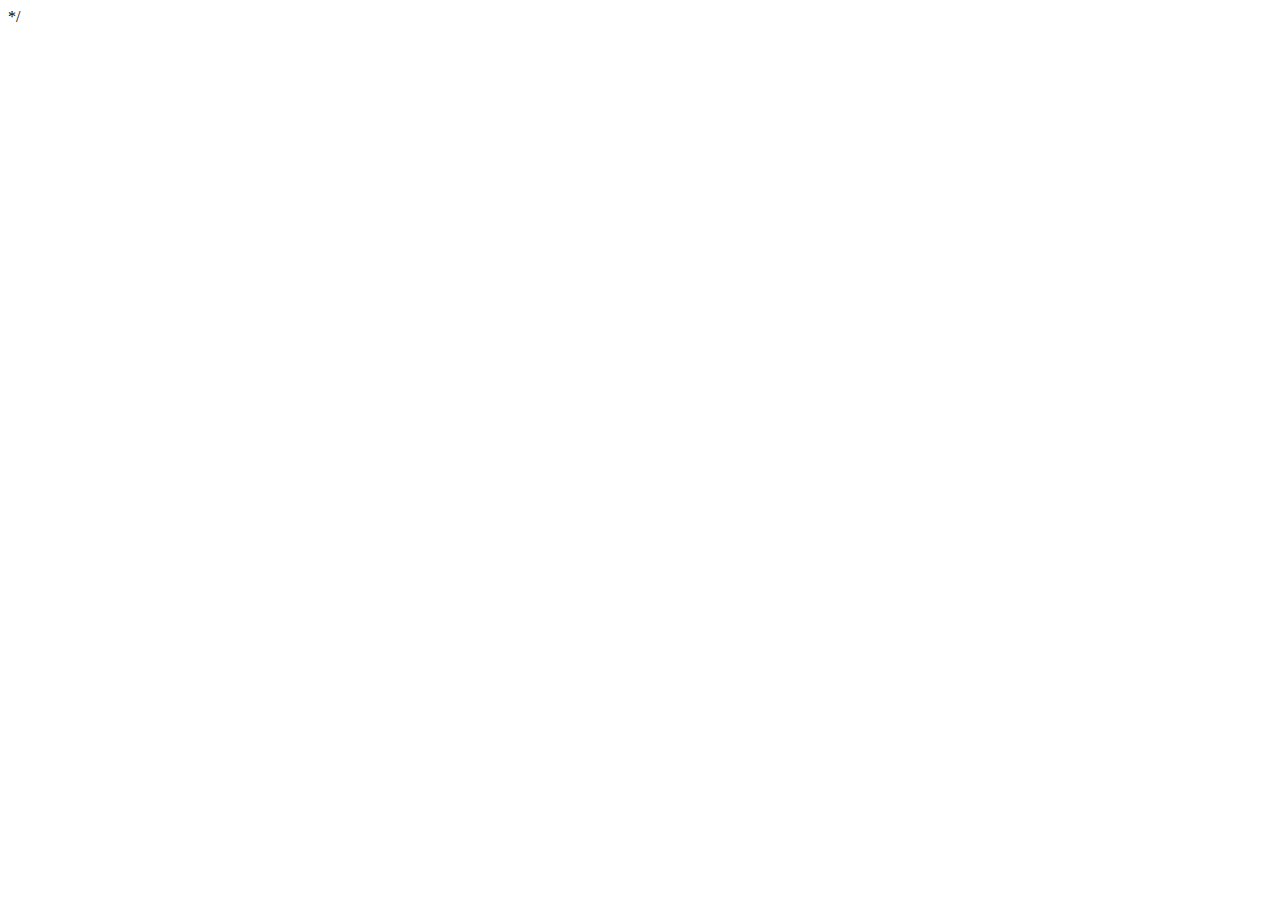
==== index2.html @ b47dd3e0 "js y css" ====
<!DOCTYPE html>
<html>
<head>
    <meta charset="UTF-8">
    <meta http-equiv="X-UA-Compatible" content="IE=edge">
    <meta name="viewport" content="width=device-width, initial-scale=1.0">
    <title>Form</title>
</head>
<body>
    
<!--form action="#" method="GET" target="_blank">

<fieldset>
    <legend> INFORMACION </legend>
    <p>Nombre completo: <input type="text" name="nombrecompleto" placeholder="Nombre completo"/> </p>
    <p>Fecha de nacimiento: <input type="date" name="fechanacimiento" value="2021-02-25"/> </p>
    <p>
        Genero:
        <label> <input type="radio" name="genero" value="M" /> Masculino</label>
        <label> <input type="radio" name="genero" value="F" checked /> Femenino</label>
    </p>
    <p> Numero telefónico: <input type="tel" name="telefono"> </p>
    <p> Correo: <input type="email" name="correo" /> </p>
</fieldset>
<fieldset>
    <legend>Informacion extra</legend>
<p>
    Intereses:
    <p><input type="checkbox" name="libros"/> libros </p>
    <p><input type="checkbox" name="Pelis"/> Peliculas </p>
    <p><input type="checkbox" name="Videojuegos"/> Videojuegos </p>
</p>
<p>Color Favorito: <input type="color" name="colorfavorito"/></p>
</fieldset>

<input type="submit" value="Enviar datos"/>
<input type="reset" value="Restaurar formulario"/>

</form>
<a href="http://www.google.com" target="_blank"> google </a--> 

*/

    <script src="script.js"></script>
</body>
</html>
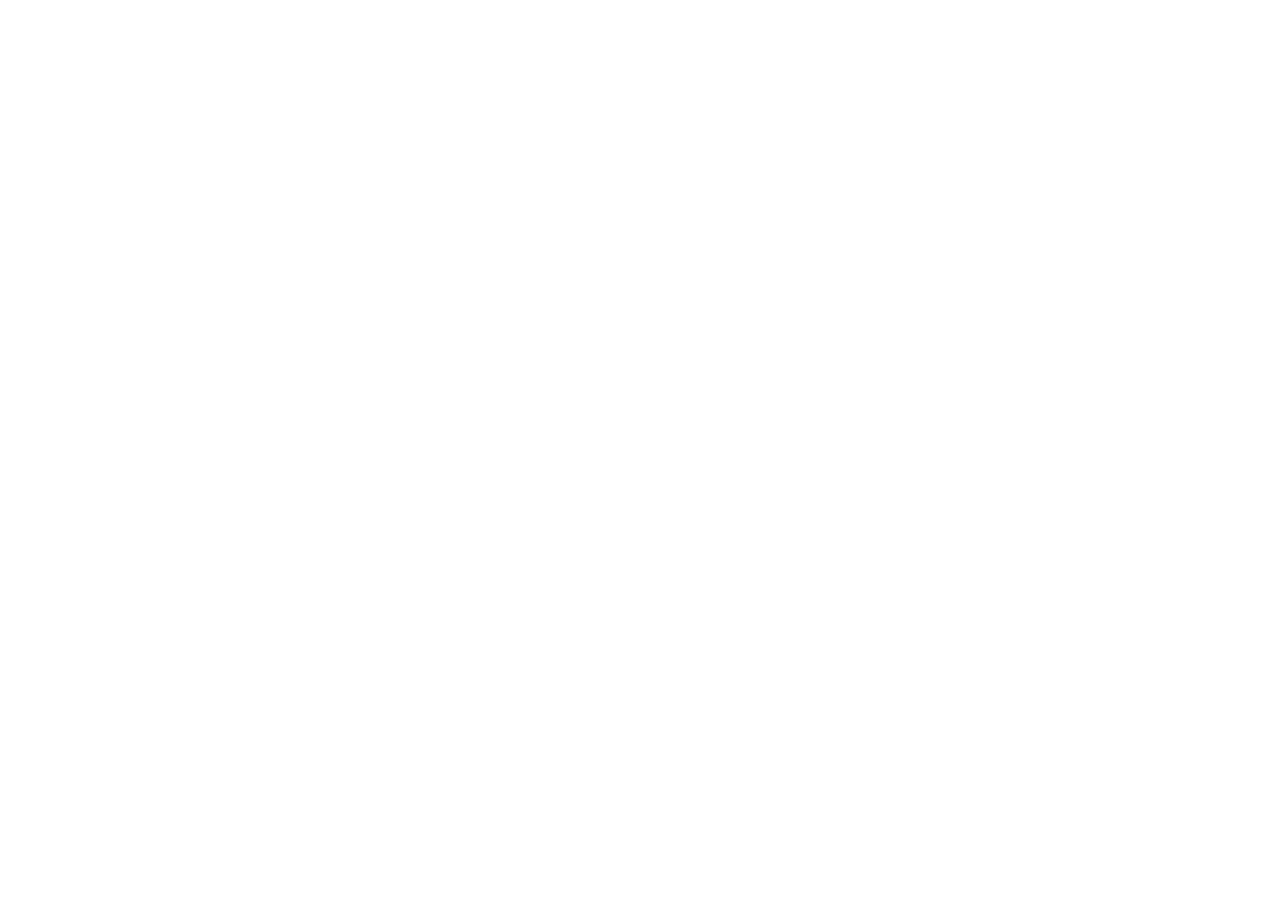
==== commit fab5838b: "le agregué unas cosas al js" ====
--- a/index2.html
+++ b/index2.html
@@ -39,8 +39,6 @@
 </form>
 <a href="http://www.google.com" target="_blank"> google </a--> 
 
-*/
-
     <script src="script.js"></script>
 </body>
 </html>